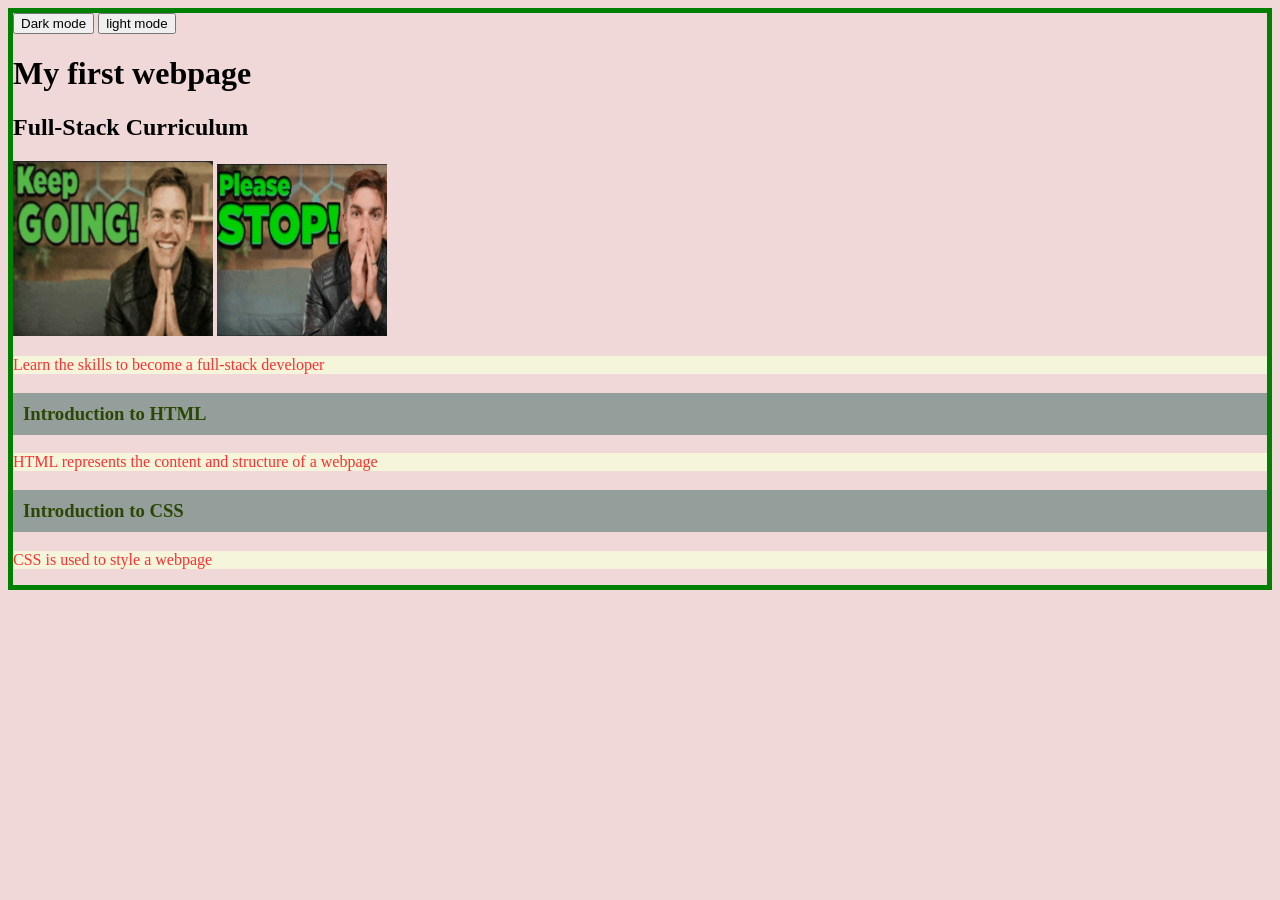
==== index.html @ b6f99f15 "removeextrafo" ====
<!DOCTYPE html>
<html>

<head>
    <title>My first 西進平</title>
    <link rel="stylesheet" href="./styles/second.css">
    <link rel="stylesheet" href="./styles/first.css">

</head>



<body id="light">
    <button onclick="document.body.id='dark';">
      Dark mode
    </button>

<body id="Dark">
    <button onclick="document.body.id='light';">
      light mode
    </button>

    
    <h1>My first webpage</h1>
    <h2>Full-Stack Curriculum</h2>
    <img src="./images/keep going gif.gif" width="200">
    <img src="./images/please stop gif.gif" width="170">

    <p>Learn the skills to become a full-stack developer</p>

    <h3>Introduction to HTML</h3>
    <p>HTML represents the content and structure of a webpage</p>

    <h3>Introduction to CSS</h3>
    <p>CSS is used to style a webpage</p>
   
    <script>
        let dog = {
            name: "fah",
            weight: 7,
            happy: false,
        };
        console.log(dog.name);
        let family = {
            dad:"BA",
            mom:"MA",
            daughter:"Jie",
            pet:dog,
        };
        console.log(family);
        family.pet.happy = true;
        console.log(console);
    </script>
    </body>
</html>
---- styles/second.css ----
#dark {
    border: 5px solid green;
    background-color: rgb(0, 0, 0);
    background-color: rgb(108, 104, 104);
    color: white;

p {
     background-color: beige;
     color: rgb(255, 47, 47);
     padding: 10px;
 }

 h3 {
     color: rgb(44, 71, 3);
     background-color: rgb(148, 158, 155);
     padding: 10px;
 }
}
---- styles/first.css ----
#light {
    border: 5px solid green;
    background-color: white;
    background-color: rgb(240, 216, 216);
    color: black;


p {
         background-color: beige;
         color: rgb(255, 47, 47);
     }

     h3 {
         color: rgb(44, 71, 3);
         background-color: rgb(148, 158, 155);
         padding: 10px;
     }
}
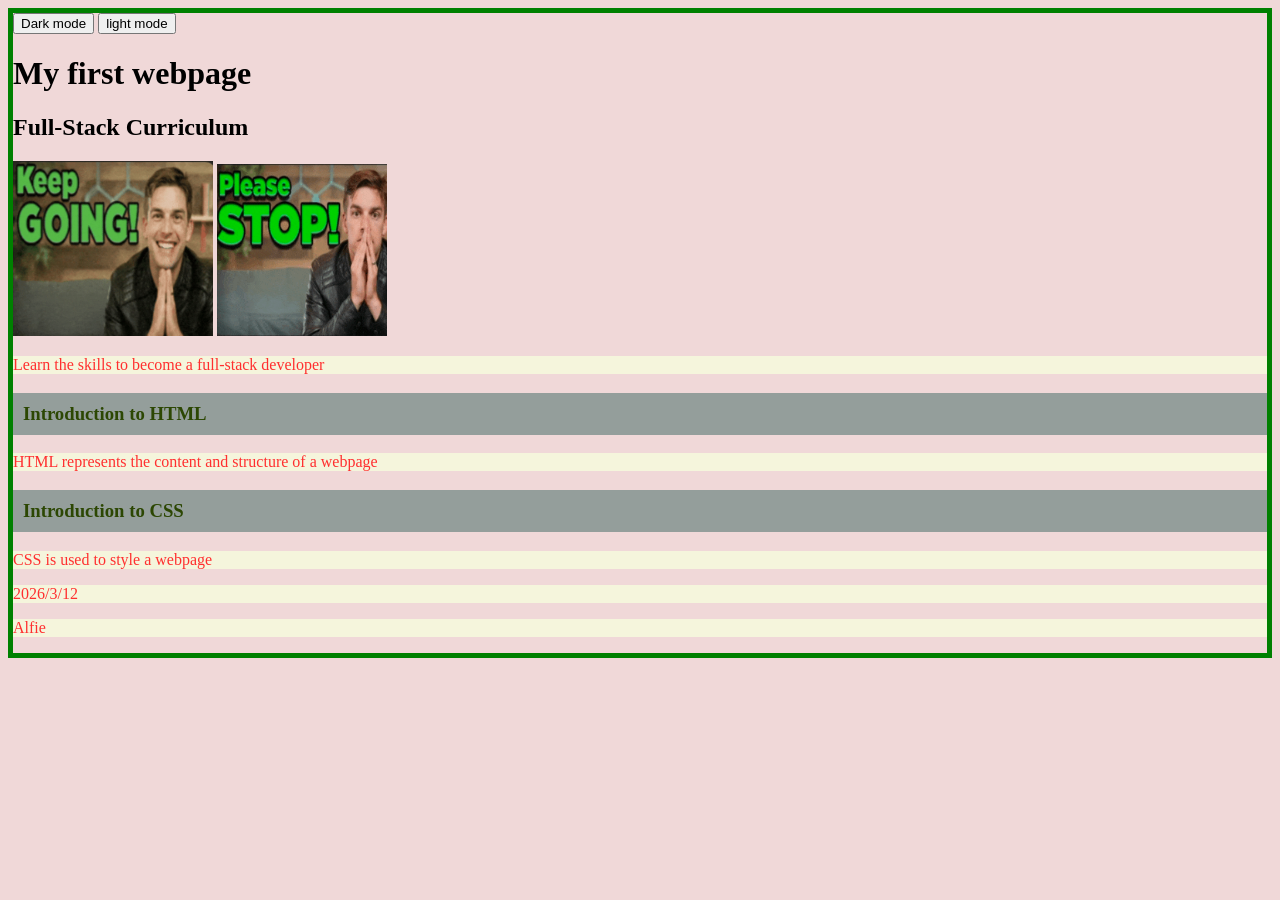
==== commit 3fea0d89: "new fo" ====
--- a/index.html
+++ b/index.html
@@ -51,5 +51,9 @@
         family.pet.happy = true;
         console.log(console);
     </script>
+    <footer>
+        <p>2026/3/12</p>
+        <p>Alfie</p>
+    </footer>
     </body>
 </html>
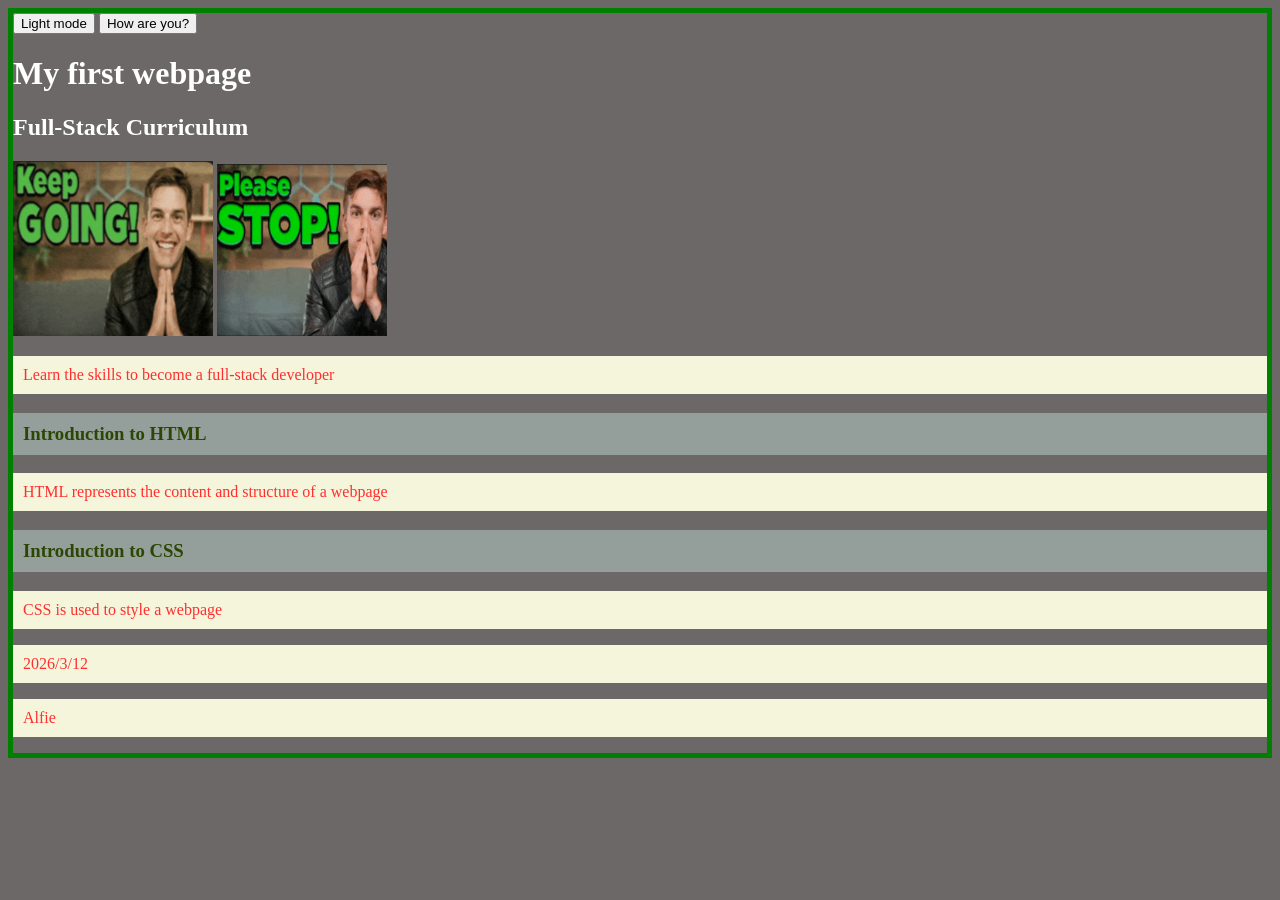
==== commit fce92902: "last change" ====
--- a/index.html
+++ b/index.html
@@ -8,19 +8,36 @@
 
 </head>
 
-
-
-<body id="light">
-    <button onclick="document.body.id='dark';">
-      Dark mode
+<body id="dark">
+    <button id="color-mode" onclick="changeColors();">
+        Light mode
+    </button>
+    <button id="how-Are-You" onclick="howAreYou();">
+        How are you?
     </button>
 
-<body id="Dark">
-    <button onclick="document.body.id='light';">
-      light mode
-    </button>
+    <script>
+        const colorModeButton = document.querySelector('#color-mode');
 
-    
+        function changeColors() {
+            if (document.body.id === "dark") {
+                document.body.id = 'light';
+                colorModeButton.textContent = 'Dark mode';
+                console.log('changeColor');
+            } else {
+                document.body.id = 'dark';
+                colorModeButton.textContent = 'Light mode';
+                console.log('changeColor');
+            }
+        }
+        console.log("mood", typeof mood);
+        console.log("hi");
+        if (true) {
+            let insideIf = 'yep';
+            console.log(typeof insideIf);
+        }
+
+    </script>
     <h1>My first webpage</h1>
     <h2>Full-Stack Curriculum</h2>
     <img src="./images/keep going gif.gif" width="200">
@@ -33,7 +50,7 @@
 
     <h3>Introduction to CSS</h3>
     <p>CSS is used to style a webpage</p>
-   
+
     <script>
         let dog = {
             name: "fah",
@@ -42,18 +59,41 @@
         };
         console.log(dog.name);
         let family = {
-            dad:"BA",
-            mom:"MA",
-            daughter:"Jie",
-            pet:dog,
+            dad: "BA",
+            mom: "MA",
+            daughter: "Jie",
+            pet: dog,
         };
         console.log(family);
         family.pet.happy = true;
         console.log(console);
+
+        function howAreYou() {
+            let feelings = prompt("how are you feeling?");
+            console.log(feelings);
+            respond(feelings)
+        }
+        function respond(mood) {
+
+            if (mood === "sleepy") {
+                alert('wake up!!');
+            } else {
+                alert('GET OUT!!!!')
+            }
+        }
+
+        function addtwo(value){
+            console.log(value+2);
+            return value+2;
+        }
+        addtwo(5);
+        let result = addtwo(9);
+        console.log("result", result);
     </script>
     <footer>
         <p>2026/3/12</p>
         <p>Alfie</p>
     </footer>
-    </body>
+</body>
+
 </html>
